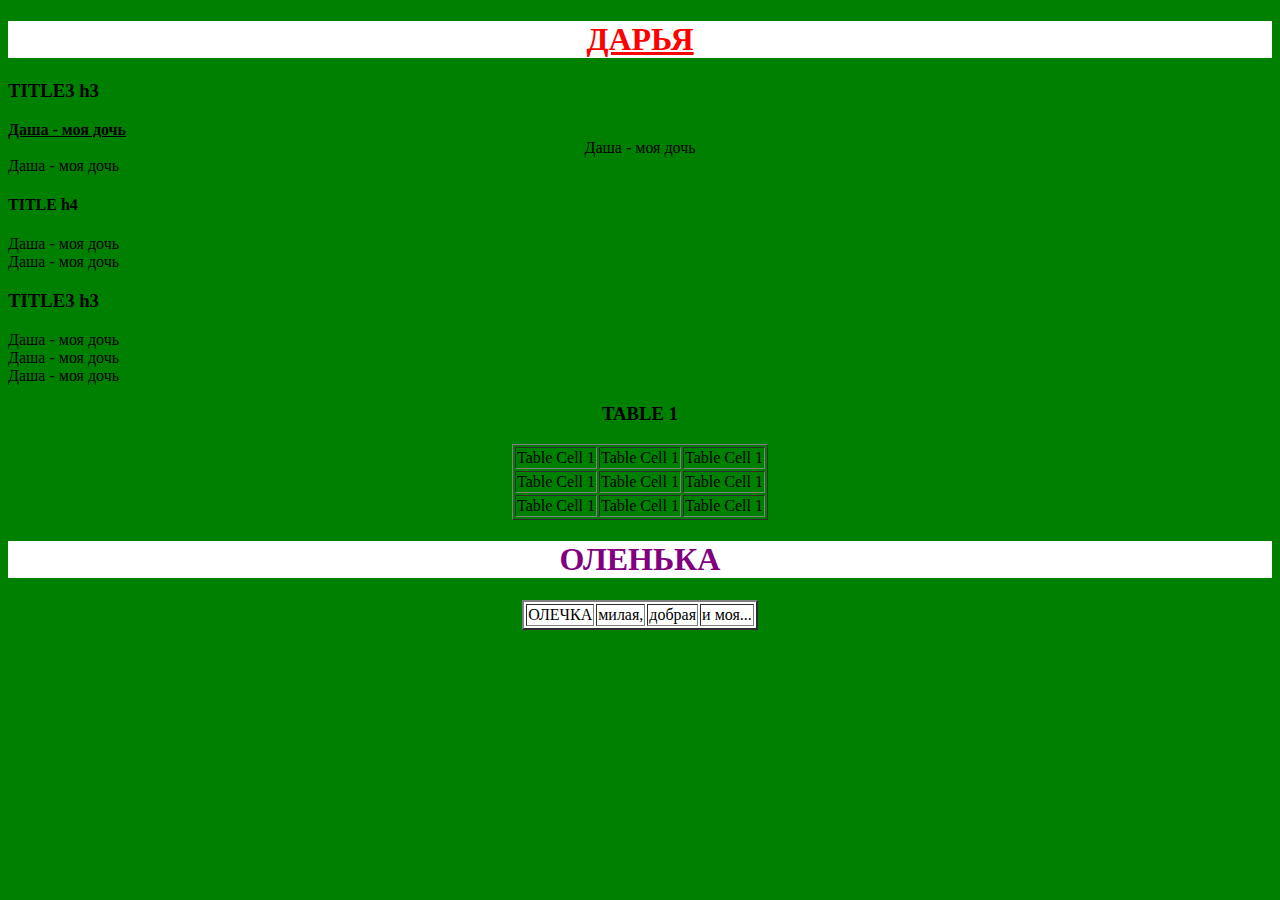
==== index.html @ 2b76b0e9 "Add new project "1" to git" ====
<!DOCTYPE html>
<html lang="en" dir="ltr">
  <head>
    <meta charset="utf-8">
    <title>CSS Lesson. Part 3 </title>
    <link rel="stylesheet" href="main.css">
  </head>
  <body>
    <div id="block1">
      <h1 align=center> <ins> ДАРЬЯ </ins> </h1>
          <p class="text">
        <h3> TITLE3 h3</h3>
         <li> <b> <ins> Даша - моя дочь </ins> </b> </li>
          <li align=center> Даша - моя дочь </li>
            <li> Даша - моя дочь </li>
        <h4> TITLE h4 </h4>
        <li> Даша - моя дочь </li>
         <li> Даша - моя дочь </li>
</p>
      <p class="text1";>
          <h3> TITLE3 h3</h3>
          <li> Даша - моя дочь </li>
            <li> Даша - моя дочь </li>
              <li> Даша - моя дочь </li>

</p>
 <table border="1"; align="center"; class="table-main">
   <h3 align="center"> TABLE 1 </h3>
 <tr>
    <td> Table Cell 1</td>
    <td> Table Cell 1</td>
    <td> Table Cell 1</td>
  </tr>
  <tr>
     <td> Table Cell 1</td>
     <td> Table Cell 1</td>
     <td> Table Cell 1</td>
   </tr>
   <tr>
      <td> Table Cell 1</td>
      <td> Table Cell 1</td>
      <td> Table Cell 1</td>
    </tr>
  </table>
     </div>
     <div id="block2">
       <h1 align="center">ОЛЕНЬКА</h1>
       <table border="2"; align="center"; class="table-sec">
         <tr>
           <td> ОЛЕЧКА </td>
         <td> милая, </td>
            <td>    добрая </td>
              <td>        и моя...</td>
        </table>
  </div>
  </body>
</html>
---- main.css ----
body {background: green}
#block1 {align=center}
#block1 h1 {background: white; color: red}
#block2 h1 {background: white; color: purple}
p {color: blue}
#block1 .text {background: white}
#block2 .text {background: yellow}
#block2 .text1 {background: red}
#block2 .table-sec {background: white}
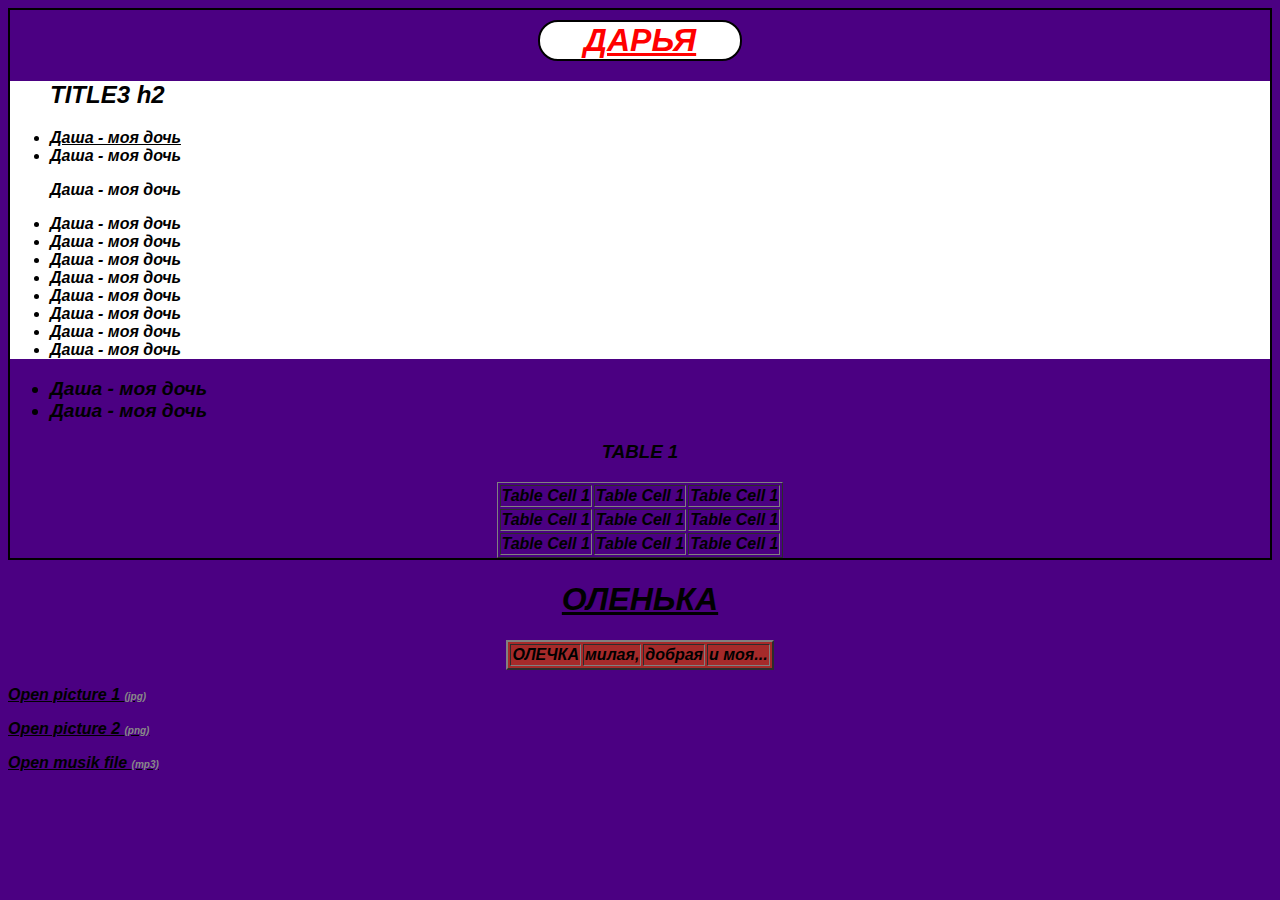
==== commit b2659637: "Add to Learn-CSS repository" ====
--- a/index.html
+++ b/index.html
@@ -5,25 +5,31 @@
     <title>CSS Lesson. Part 3 </title>
     <link rel="stylesheet" href="main.css">
   </head>
-  <body>
+      <body>
     <div id="block1">
-      <h1 align=center> <ins> ДАРЬЯ </ins> </h1>
-          <p class="text">
-        <h3> TITLE3 h3</h3>
-         <li> <b> <ins> Даша - моя дочь </ins> </b> </li>
-          <li align=center> Даша - моя дочь </li>
-            <li> Даша - моя дочь </li>
-        <h4> TITLE h4 </h4>
+        <h1 align=center> <ins> ДАРЬЯ </ins> </h1>
+          <ul class="list">
+        <h2> TITLE3 h2</h2>
+         <li> <ins> <b>  Даша - моя дочь  </b> </ins> </li>
+          <li> Даша - моя дочь </li>
+            <p> Даша - моя дочь </p>
+
         <li> Даша - моя дочь </li>
          <li> Даша - моя дочь </li>
-</p>
-      <p class="text1";>
-          <h3> TITLE3 h3</h3>
+            <li> Даша - моя дочь </li>
+               <li> Даша - моя дочь </li>
+                  <li> Даша - моя дочь </li>
+                     <li> Даша - моя дочь </li>
+                        <li> Даша - моя дочь </li>
+                           <li> Даша - моя дочь </li>
+</ul>
+      <ul class="list1";>
+
           <li> Даша - моя дочь </li>
-            <li> Даша - моя дочь </li>
+
               <li> Даша - моя дочь </li>
 
-</p>
+</ul>
  <table border="1"; align="center"; class="table-main">
    <h3 align="center"> TABLE 1 </h3>
  <tr>
@@ -44,14 +50,23 @@
   </table>
      </div>
      <div id="block2">
-       <h1 align="center">ОЛЕНЬКА</h1>
-       <table border="2"; align="center"; class="table-sec">
+       <h1 align="center"> <ins> ОЛЕНЬКА </ins></h1>
+       <table border="2"; align="center" class="table-sec">
          <tr>
            <td> ОЛЕЧКА </td>
          <td> милая, </td>
             <td>    добрая </td>
               <td>        и моя...</td>
         </table>
+        <p>
+          <a href="picture.jpg"> Open picture 1 </a>
+          <p/>
+          <p>
+            <a href="picture.png"> Open picture 2 </a>
+            <p/>
+            <p>
+              <a href="audio.mp3"> Open musik file </a>
+              <p/>
   </div>
   </body>
 </html>
--- a/main.css
+++ b/main.css
@@ -1,9 +1,44 @@
-body {background: green}
-#block1 {align=center}
-#block1 h1 {background: white; color: red}
-#block2 h1 {background: white; color: purple}
-p {color: blue}
-#block1 .text {background: white}
-#block2 .text {background: yellow}
-#block2 .text1 {background: red}
-#block2 .table-sec {background: white}
+body {background: indigo;
+ font-family: tahoma, Arial;
+ font-weight: bolder;
+font-style: italic;
+text-align: justify;
+ font-size: 16px
+}
+
+#block1 {align: center}
+
+#block1 h1 {
+  background: white;
+  color: red;
+  width: 200px;
+  border: 2px solid black;
+  border-radius: 20px;
+  margin: 10px auto;
+}
+
+#block1 .list {background: white}
+
+block2 h1 {background: white; color: purple}
+#block2 .table-sec {background-color: brown}
+a {color: black}
+#block1 {border: 2px solid}
+
+a[href$=".jpg"]::after {
+  content: '(jpg)';
+  font-size: 10px;
+  color: #888
+}
+a[href$=".png"]::after {
+  content: '(png)';
+  font-size: 10px;
+  color: #888
+}
+a[href$=".mp3"]::after {
+  content: '(mp3)';
+  font-size: 10px;
+  color: #888
+}
+.list1 {
+  font-size: 1.2em;
+}
